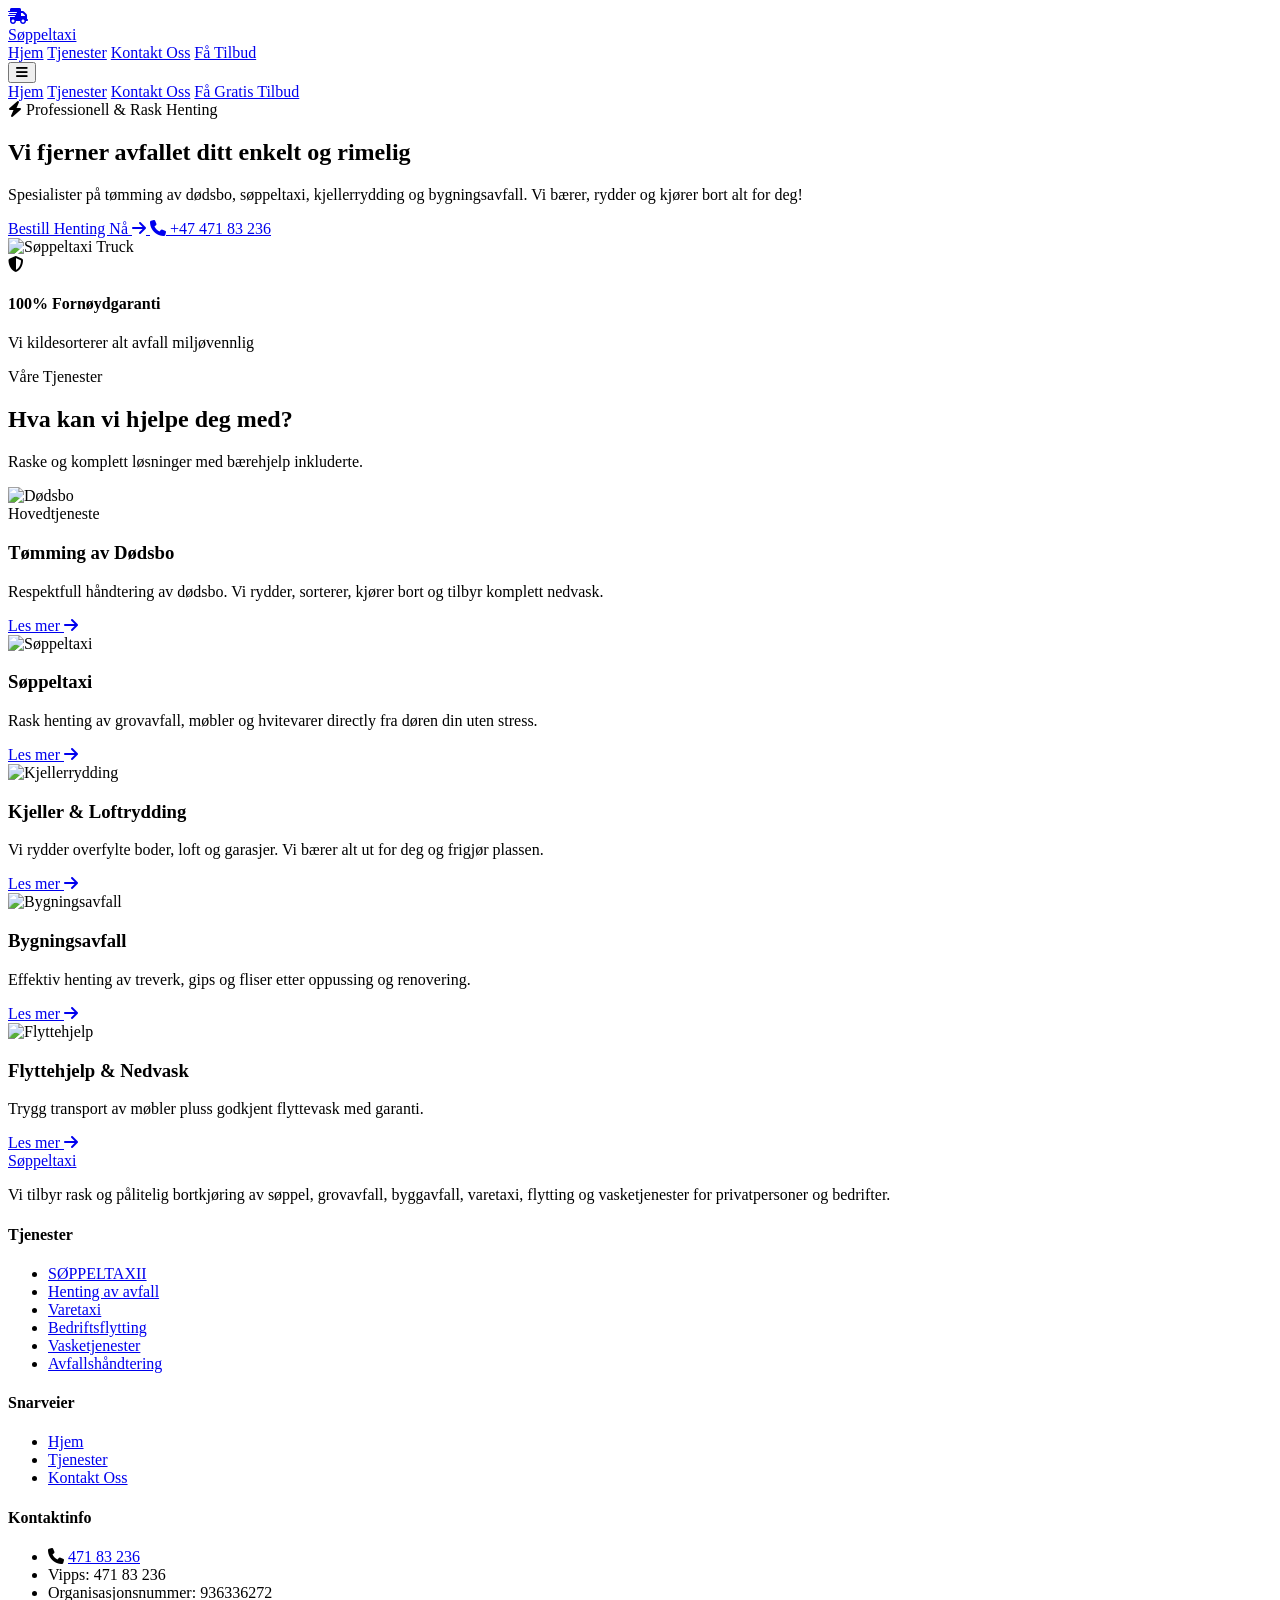
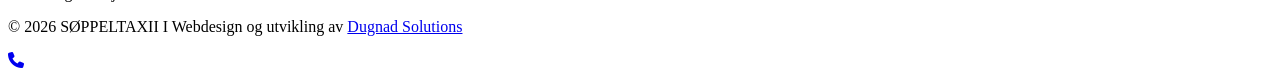
==== index.html @ 5bb707fd "Add files via upload" ====
﻿<!DOCTYPE html>
<html lang="no" dir="ltr">
<head>
    <meta charset="UTF-8">
    <meta name="viewport" content="width=device-width, initial-scale=1.0">
    <title>Søppeltaxi | Dødsbo, Avfallshåndtering og Flytting</title>
    <meta name="description" content="Rask og rimelig søppeltaxi, tømming av dødsbo, kjellerrydding og flyttehjelp. Vi tar oss av alt avfall.">
    <script src="https://cdn.tailwindcss.com"></script>
    <link rel="stylesheet" href="https://cdnjs.cloudflare.com/ajax/libs/font-awesome/6.4.0/css/all.min.css">
    <link rel="stylesheet" href="style.css">
    <script>
        tailwind.config = {
            theme: {
                extend: {
                    colors: {
                        brand: {
                            blue: '#3B82F6',
                            green: '#10B981',
                            accent: '#F59E0B',
                            bg: '#0F172A',
                            card: '#1E293B',
                            textMain: '#F8FAFC',
                            textMuted: '#94A3B8'
                        }
                    }
                }
            }
        }
    </script>
</head>
<body class="bg-brand-bg text-brand-textMuted min-h-screen flex flex-col relative overflow-x-hidden">

    <!-- Ambient Background Glows -->
    <div class="absolute top-0 left-1/4 w-[500px] h-[500px] bg-brand-blue rounded-full mix-blend-screen filter blur-[160px] opacity-20 pointer-events-none z-0"></div>
    <div class="absolute top-[35%] right-0 w-[450px] h-[450px] bg-brand-green rounded-full mix-blend-screen filter blur-[160px] opacity-15 pointer-events-none z-0"></div>

    <!-- Header -->
    <header class="bg-brand-bg/80 backdrop-blur-md border-b border-slate-800/80 py-4 fixed top-0 w-full z-50 transition-all duration-300" id="main-header">
        <div class="max-w-7xl mx-auto px-4 sm:px-6 lg:px-8 flex justify-between items-center">
            <a href="index.html" class="flex items-center gap-3">
                <div class="bg-brand-blue text-white p-2.5 rounded-xl shadow-[0_0_15px_rgba(59,130,246,0.5)]">
                    <i class="fa-solid fa-truck-fast text-xl"></i>
                </div>
                <span class="font-extrabold text-2xl tracking-tight text-brand-textMain">Søppel<span class="text-brand-green">taxi</span></span>
            </a>

            <nav class="hidden md:flex items-center gap-8 font-semibold text-sm">
                <a href="index.html" class="text-brand-textMain hover:text-brand-blue transition">Hjem</a>
                <a href="services.html" class="text-brand-textMuted hover:text-brand-blue transition">Tjenester</a>
                <a href="contact.html" class="text-brand-textMuted hover:text-brand-blue transition">Kontakt Oss</a>
                <a href="contact.html" class="bg-brand-blue hover:bg-blue-600 text-white px-5 py-2.5 rounded-full font-bold shadow-[0_0_15px_rgba(59,130,246,0.4)] transition hover:shadow-[0_0_25px_rgba(59,130,246,0.7)]">Få Tilbud</a>
            </nav>

            <button id="mobile-menu-btn" class="md:hidden text-brand-textMain text-2xl focus:outline-none p-2">
                <i class="fa-solid fa-bars"></i>
            </button>
        </div>

        <div id="mobile-menu" class="hidden md:hidden bg-brand-card border-b border-slate-700 px-6 py-6 space-y-4">
            <a href="index.html" class="block font-bold text-brand-textMain">Hjem</a>
            <a href="services.html" class="block text-brand-textMuted hover:text-white">Tjenester</a>
            <a href="contact.html" class="block text-brand-textMuted hover:text-white">Kontakt Oss</a>
            <a href="contact.html" class="block text-center bg-brand-blue text-white py-3 rounded-lg font-bold">Få Gratis Tilbud</a>
        </div>
    </header>

    <!-- Split Hero Section with Image -->
    <section class="pt-36 pb-20 md:pt-44 md:pb-28 relative z-10">
        <div class="max-w-7xl mx-auto px-4 sm:px-6 lg:px-8 grid md:grid-cols-2 gap-12 items-center">
            
            <!-- Hero Text -->
            <div class="fade-in-up text-center md:text-left">
                <span class="inline-block bg-brand-blue/10 border border-brand-blue/30 text-brand-blue font-bold text-xs uppercase px-4 py-2 rounded-full mb-6 shadow-[0_0_10px_rgba(59,130,246,0.2)]">
                    <i class="fa-solid fa-bolt mr-1"></i> Professionell & Rask Henting
                </span>
                <h1 class="text-4xl sm:text-5xl lg:text-6xl font-black text-brand-textMain leading-tight mb-6">
                    Vi fjerner avfallet ditt <span class="text-transparent bg-clip-text bg-gradient-to-r from-brand-blue to-brand-green">enkelt og rimelig</span>
                </h1>
                <p class="text-lg text-brand-textMuted mb-8 leading-relaxed">
                    Spesialister på tømming av dødsbo, søppeltaxi, kjellerrydding og bygningsavfall. Vi bærer, rydder og kjører bort alt for deg!
                </p>
                <div class="flex flex-col sm:flex-row gap-4 justify-center md:justify-start items-center">
                    <a href="contact.html" class="w-full sm:w-auto bg-brand-blue hover:bg-blue-600 text-white font-bold px-8 py-4 rounded-xl shadow-[0_0_20px_rgba(59,130,246,0.5)] transition hover:scale-105 text-center">
                        Bestill Henting Nå <i class="fa-solid fa-arrow-right ml-2"></i>
                    </a>
                    <a href="tel:+4747183236" class="w-full sm:w-auto bg-brand-card hover:bg-slate-700 text-brand-textMain border border-slate-700 font-bold px-8 py-4 rounded-xl transition text-center flex items-center justify-center gap-2">
                        <i class="fa-solid fa-phone text-brand-green"></i> +47 471 83 236
                    </a>
                </div>
            </div>

            <!-- Hero Right Side: Company Image Container -->
<div class="relative group fade-in-up delay-200">
    <!-- Glow Background Effect (إضاءة توهج خلف الصورة) -->
    <div class="absolute -inset-1 bg-gradient-to-r from-brand-blue to-brand-green rounded-3xl blur-md opacity-30 group-hover:opacity-50 transition duration-500"></div>
    
    <!-- Image Box -->
    <div class="relative rounded-2xl overflow-hidden border border-slate-700/80 shadow-2xl bg-slate-900">
        
        <!-- Company Image (صورة الشركة) -->
        <img 
            src="images/soppeltaxi.jpeg" 
            alt="Søppeltaxi Truck" 
            class="w-full h-[380px] sm:h-[450px] object-cover hover:scale-105 transition duration-700 block"
            onerror="this.onerror=null; this.src='https://images.unsplash.com/photo-1558611848-73f7eb4001a1?q=80&w=1000&auto=format&fit=crop';"
        >

        <!-- Gradient Overlay -->
        <div class="absolute inset-0 bg-gradient-to-t from-slate-950/90 via-transparent to-transparent pointer-events-none"></div>

        <!-- 100% Guarantee Badge Overlay -->
        <div class="absolute bottom-4 left-4 right-4 p-4 bg-[#0F172A]/90 backdrop-blur-md rounded-xl border border-slate-700/80">
            <div class="flex items-center gap-3">
                <i class="fa-solid fa-shield-halved text-brand-green text-2xl shrink-0"></i>
                <div>
                    <h4 class="text-white font-bold text-sm">100% Fornøydgaranti</h4>
                    <p class="text-slate-400 text-xs">Vi kildesorterer alt avfall miljøvennlig</p>
                </div>
            </div>
        </div>

    </div>
</div>

        </div>
    </section>

    <!-- Services Cards with Visual Images -->
    <section id="tjenester" class="py-20 bg-brand-bg relative z-10">
        <div class="max-w-7xl mx-auto px-4 sm:px-6 lg:px-8">
            <div class="text-center max-w-3xl mx-auto mb-16 fade-in-up">
                <span class="text-brand-green font-bold text-xs uppercase tracking-widest bg-brand-green/10 px-4 py-1.5 rounded-full border border-brand-green/20">Våre Tjenester</span>
                <h2 class="text-3xl sm:text-5xl font-extrabold text-brand-textMain mt-4 mb-4">Hva kan vi hjelpe deg med?</h2>
                <p class="text-brand-textMuted">Raske og komplett løsninger med bærehjelp inkluderte.</p>
            </div>

            <div class="grid grid-cols-1 md:grid-cols-2 lg:grid-cols-3 gap-8">

                <!-- Service 1: Dødsbo -->
                <div class="bg-brand-card border border-brand-blue/50 rounded-2xl overflow-hidden hover:border-brand-blue transition duration-300 shadow-lg hover:shadow-[0_0_30px_rgba(59,130,246,0.3)] group flex flex-col">
                    <div class="relative h-48 overflow-hidden">
                        <img src="https://images.unsplash.com/photo-1600585154340-be6161a56a0c?auto=format&fit=crop&w=600&q=80" alt="Dødsbo" class="w-full h-full object-cover group-hover:scale-110 transition duration-500">
                        <div class="absolute inset-0 bg-gradient-to-t from-brand-card to-transparent"></div>
                        <span class="absolute top-4 right-4 bg-brand-blue text-white text-xs font-bold px-3 py-1 rounded-full uppercase shadow">Hovedtjeneste</span>
                    </div>
                    <div class="p-6 flex flex-col flex-grow justify-between">
                        <div>
                            <h3 class="text-2xl font-bold text-brand-textMain mb-3">Tømming av Dødsbo</h3>
                            <p class="text-brand-textMuted text-sm leading-relaxed mb-6">Respektfull håndtering av dødsbo. Vi rydder, sorterer, kjører bort og tilbyr komplett nedvask.</p>
                        </div>
                        <a href="services.html" class="inline-flex items-center justify-between text-brand-blue font-bold text-sm hover:text-white transition">Les mer <i class="fa-solid fa-arrow-right"></i></a>
                    </div>
                </div>

                <!-- Service 2: Søppeltaxi -->
                <div class="bg-brand-card border border-slate-700/80 rounded-2xl overflow-hidden hover:border-brand-green transition duration-300 shadow-lg hover:shadow-[0_0_25px_rgba(16,185,129,0.3)] group flex flex-col">
                    <div class="relative h-48 overflow-hidden">
                        <img src="https://images.unsplash.com/photo-1611284446314-60a58ac0deb9?auto=format&fit=crop&w=600&q=80" alt="Søppeltaxi" class="w-full h-full object-cover group-hover:scale-110 transition duration-500">
                        <div class="absolute inset-0 bg-gradient-to-t from-brand-card to-transparent"></div>
                    </div>
                    <div class="p-6 flex flex-col flex-grow justify-between">
                        <div>
                            <h3 class="text-2xl font-bold text-brand-textMain mb-3">Søppeltaxi</h3>
                            <p class="text-brand-textMuted text-sm leading-relaxed mb-6">Rask henting av grovavfall, møbler og hvitevarer directly fra døren din uten stress.</p>
                        </div>
                        <a href="services.html" class="inline-flex items-center justify-between text-brand-green font-bold text-sm hover:text-white transition">Les mer <i class="fa-solid fa-arrow-right"></i></a>
                    </div>
                </div>

                <!-- Service 3: Kjeller & Loft -->
                <div class="bg-brand-card border border-slate-700/80 rounded-2xl overflow-hidden hover:border-brand-accent transition duration-300 shadow-lg hover:shadow-[0_0_25px_rgba(245,158,11,0.3)] group flex flex-col">
                    <div class="relative h-48 overflow-hidden">
                        <img src="https://images.unsplash.com/photo-1595246140625-573b715d11dc?auto=format&fit=crop&w=600&q=80" alt="Kjellerrydding" class="w-full h-full object-cover group-hover:scale-110 transition duration-500">
                        <div class="absolute inset-0 bg-gradient-to-t from-brand-card to-transparent"></div>
                    </div>
                    <div class="p-6 flex flex-col flex-grow justify-between">
                        <div>
                            <h3 class="text-2xl font-bold text-brand-textMain mb-3">Kjeller & Loftrydding</h3>
                            <p class="text-brand-textMuted text-sm leading-relaxed mb-6">Vi rydder overfylte boder, loft og garasjer. Vi bærer alt ut for deg og frigjør plassen.</p>
                        </div>
                        <a href="services.html" class="inline-flex items-center justify-between text-brand-accent font-bold text-sm hover:text-white transition">Les mer <i class="fa-solid fa-arrow-right"></i></a>
                    </div>
                </div>

                <!-- Service 4: Bygningsavfall -->
                <div class="bg-brand-card border border-slate-700/80 rounded-2xl overflow-hidden hover:border-brand-blue transition duration-300 shadow-lg group flex flex-col">
                    <div class="relative h-48 overflow-hidden">
                        <img src="https://images.unsplash.com/photo-1504307651254-35680f356dfd?auto=format&fit=crop&w=600&q=80" alt="Bygningsavfall" class="w-full h-full object-cover group-hover:scale-110 transition duration-500">
                        <div class="absolute inset-0 bg-gradient-to-t from-brand-card to-transparent"></div>
                    </div>
                    <div class="p-6 flex flex-col flex-grow justify-between">
                        <div>
                            <h3 class="text-2xl font-bold text-brand-textMain mb-3">Bygningsavfall</h3>
                            <p class="text-brand-textMuted text-sm leading-relaxed mb-6">Effektiv henting av treverk, gips og fliser etter oppussing og renovering.</p>
                        </div>
                        <a href="services.html" class="inline-flex items-center justify-between text-brand-blue font-bold text-sm hover:text-white transition">Les mer <i class="fa-solid fa-arrow-right"></i></a>
                    </div>
                </div>

                <!-- Service 5: Flyttehjelp -->
                <div class="bg-brand-card border border-slate-700/80 rounded-2xl overflow-hidden hover:border-brand-accent transition duration-300 shadow-lg group flex flex-col">
                    <div class="relative h-48 overflow-hidden">
                        <img src="https://images.unsplash.com/photo-1600585152220-90363fe7e115?auto=format&fit=crop&w=600&q=80" alt="Flyttehjelp" class="w-full h-full object-cover group-hover:scale-110 transition duration-500">
                        <div class="absolute inset-0 bg-gradient-to-t from-brand-card to-transparent"></div>
                    </div>
                    <div class="p-6 flex flex-col flex-grow justify-between">
                        <div>
                            <h3 class="text-2xl font-bold text-brand-textMain mb-3">Flyttehjelp & Nedvask</h3>
                            <p class="text-brand-textMuted text-sm leading-relaxed mb-6">Trygg transport av møbler pluss godkjent flyttevask med garanti.</p>
                        </div>
                        <a href="services.html" class="inline-flex items-center justify-between text-brand-accent font-bold text-sm hover:text-white transition">Les mer <i class="fa-solid fa-arrow-right"></i></a>
                    </div>
                </div>

            </div>
        </div>
    </section>

    <!-- Footer Section (جاهز للنسخ في كل صفحات الموقع) -->
<footer class="bg-[#0b1120] text-slate-400 pt-16 pb-12 border-t border-slate-800 relative z-10">
    <div class="max-w-7xl mx-auto px-4 sm:px-6 lg:px-8">
        
        <!-- Top Footer Grid (4 Columns) -->
        <div class="grid grid-cols-1 md:grid-cols-2 lg:grid-cols-4 gap-10 mb-12">
            
            <!-- Column 1: About Brand -->
            <div class="space-y-4">
                <a href="index.html" class="flex items-center gap-2.5 mb-2">
                    <span class="font-black text-2xl tracking-tight text-white">Søppel<span class="text-brand-green">taxi</span></span>
                </a>
                <p class="text-sm leading-relaxed text-slate-400">
                    Vi tilbyr rask og pålitelig bortkjøring av søppel, grovavfall, byggavfall, varetaxi, flytting og vasketjenester for privatpersoner og bedrifter.
                </p>
            </div>

            <!-- Column 2: Tjenester -->
            <div>
                <h4 class="text-lg font-bold text-white mb-4">Tjenester</h4>
                <ul class="space-y-2.5 text-sm">
                    <li><a href="services.html" class="hover:text-brand-blue transition">SØPPELTAXII</a></li>
                    <li><a href="services.html" class="hover:text-brand-blue transition">Henting av avfall</a></li>
                    <li><a href="services.html" class="hover:text-brand-blue transition">Varetaxi</a></li>
                    <li><a href="services.html" class="hover:text-brand-blue transition">Bedriftsflytting</a></li>
                    <li><a href="services.html" class="hover:text-brand-blue transition">Vasketjenester</a></li>
                    <li><a href="services.html" class="hover:text-brand-blue transition">Avfallshåndtering</a></li>
                </ul>
            </div>

            <!-- Column 3: Snarveier -->
            <div>
                <h4 class="text-lg font-bold text-white mb-4">Snarveier</h4>
                <ul class="space-y-2.5 text-sm">
                    <li><a href="index.html" class="hover:text-brand-blue transition">Hjem</a></li>
                    <li><a href="services.html" class="hover:text-brand-blue transition">Tjenester</a></li>
                    <li><a href="contact.html" class="hover:text-brand-blue transition">Kontakt Oss</a></li>
                </ul>
            </div>

            <!-- Column 4: Kontaktinfo -->
            <div>
                <h4 class="text-lg font-bold text-white mb-4">Kontaktinfo</h4>
                <ul class="space-y-3 text-sm">
                    <li class="flex items-center gap-2">
                        <i class="fa-solid fa-phone text-brand-green"></i>
                        <a href="tel:+4747183236" class="hover:text-white font-semibold transition text-white">471 83 236</a>
                    </li>
                    <li>
                        <span>Vipps: </span><span class="font-semibold text-white">471 83 236</span>
                    </li>
                    <li>
                        <span>Organisasjonsnummer: </span><span class="font-semibold text-white">936336272</span>
                    </li>
                </ul>
            </div>

        </div>

        <!-- Horizontal Divider -->
        <div class="border-t border-slate-800/80 pt-8 mt-4 text-center">
            <p class="text-xs sm:text-sm text-slate-500 leading-relaxed">
                &copy; 2026 SØPPELTAXII I Webdesign og utvikling av 
                <a href="#" class="underline font-semibold text-slate-400 hover:text-brand-blue transition">Dugnad Solutions</a>
            </p>
        </div>

    </div>
</footer>

<!-- Floating Call Button (ضع هذا السطر تحت الفوتر مباشرة في جميع الصفحات) -->
<a href="tel:+4747183236" class="fixed bottom-6 left-6 z-50 bg-brand-blue text-white p-3.5 rounded-full shadow-[0_0_20px_rgba(59,130,246,0.6)] hover:scale-110 hover:bg-blue-600 transition duration-300 flex items-center justify-center w-14 h-14 border border-blue-400/30" title="Ring oss">
    <i class="fa-solid fa-phone text-xl"></i>
</a>

    <script src="script.js"></script>
</body>
</html>
---- style.css ----
﻿/* ==========================================================================
   Søppeltaxi - Lightweight Custom Styles
   ========================================================================== */

/* 1. التمرير السلس */
html {
    scroll-behavior: smooth;
}

/* 2. حركات الظهور (Animations) */
.fade-in-up {
    animation: fadeInUp 0.8s ease-out forwards;
    opacity: 0;
    transform: translateY(20px);
}

.delay-200 {
    animation-delay: 0.2s;
}

@keyframes fadeInUp {
    to {
        opacity: 1;
        transform: translateY(0);
    }
}

/* 3. شريط التمرير المخصص (Scrollbar) للثيم الداكن */
::-webkit-scrollbar {
    width: 10px;
}

::-webkit-scrollbar-track {
    background: #0F172A; 
}

::-webkit-scrollbar-thumb {
    background: #1E293B; 
    border-radius: 5px;
    border: 1px solid rgba(255, 255, 255, 0.05);
}

::-webkit-scrollbar-thumb:hover {
    background: #3B82F6; 
}

/* 4. لون تحديد النصوص */
::selection {
    background-color: #3B82F6;
    color: #FFFFFF;
}
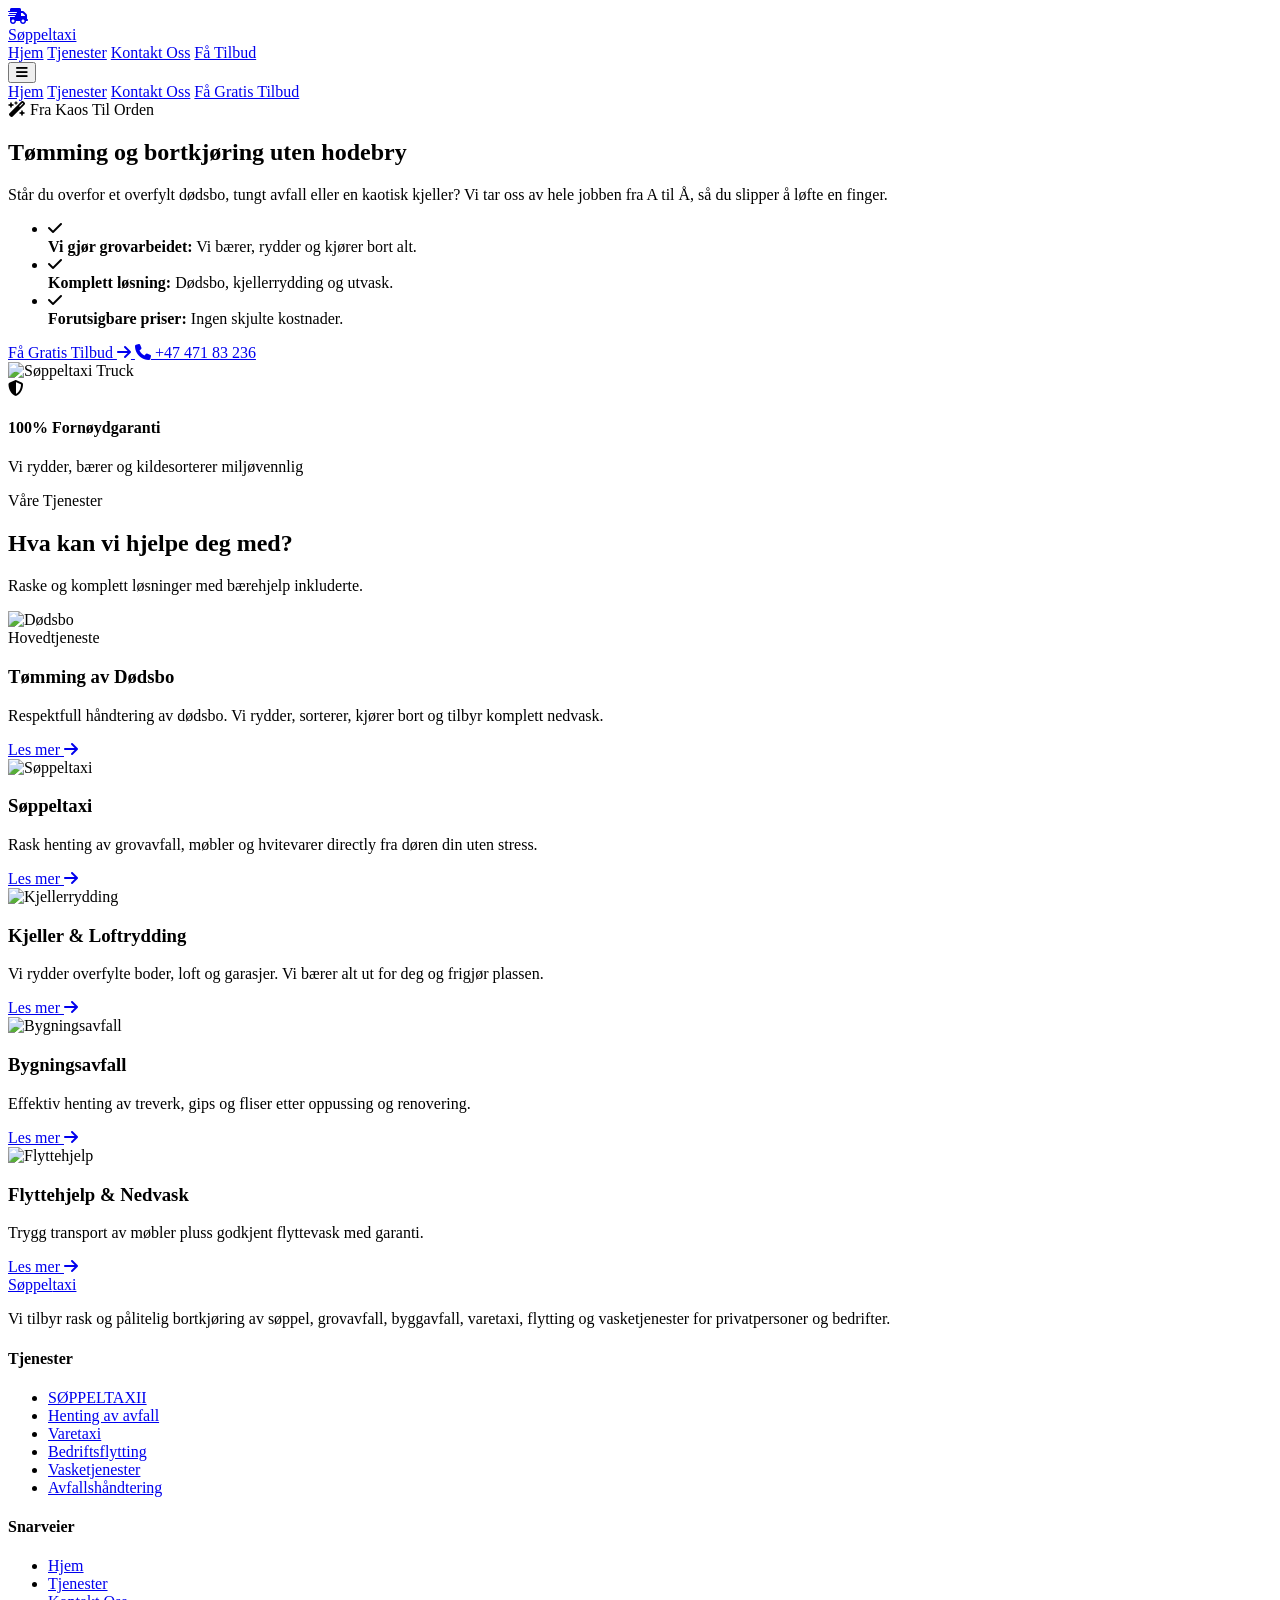
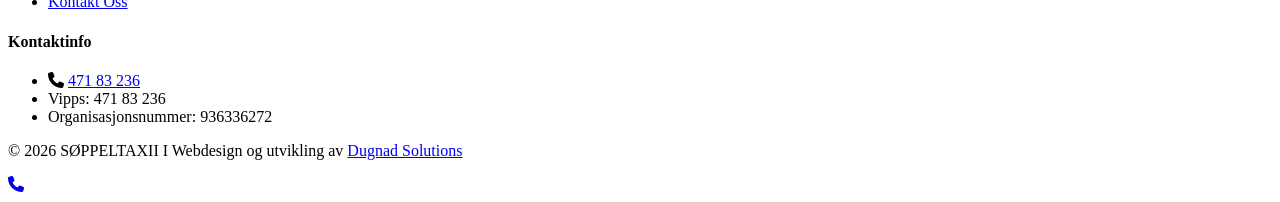
==== commit 3e7c0744: "Update index.html" ====
--- a/index.html
+++ b/index.html
@@ -1,4 +1,4 @@
-﻿<!DOCTYPE html>
+<!DOCTYPE html>
 <html lang="no" dir="ltr">
 <head>
     <meta charset="UTF-8">
@@ -64,24 +64,50 @@
         </div>
     </header>
 
-    <!-- Split Hero Section with Image -->
+    <!-- Hero Section (Option 2: Problem Solver) -->
     <section class="pt-36 pb-20 md:pt-44 md:pb-28 relative z-10">
         <div class="max-w-7xl mx-auto px-4 sm:px-6 lg:px-8 grid md:grid-cols-2 gap-12 items-center">
             
-            <!-- Hero Text -->
+            <!-- Hero Content -->
             <div class="fade-in-up text-center md:text-left">
-                <span class="inline-block bg-brand-blue/10 border border-brand-blue/30 text-brand-blue font-bold text-xs uppercase px-4 py-2 rounded-full mb-6 shadow-[0_0_10px_rgba(59,130,246,0.2)]">
-                    <i class="fa-solid fa-bolt mr-1"></i> Professionell & Rask Henting
+                <span class="inline-block bg-brand-green/10 border border-brand-green/30 text-brand-green font-bold text-xs uppercase px-4 py-2 rounded-full mb-6 shadow-[0_0_10px_rgba(16,185,129,0.2)]">
+                    <i class="fa-solid fa-wand-magic-sparkles mr-1.5"></i> Fra Kaos Til Orden
                 </span>
+                
                 <h1 class="text-4xl sm:text-5xl lg:text-6xl font-black text-brand-textMain leading-tight mb-6">
-                    Vi fjerner avfallet ditt <span class="text-transparent bg-clip-text bg-gradient-to-r from-brand-blue to-brand-green">enkelt og rimelig</span>
+                    Tømming og bortkjøring <span class="text-transparent bg-clip-text bg-gradient-to-r from-brand-blue to-brand-green">uten hodebry</span>
                 </h1>
+                
                 <p class="text-lg text-brand-textMuted mb-8 leading-relaxed">
-                    Spesialister på tømming av dødsbo, søppeltaxi, kjellerrydding og bygningsavfall. Vi bærer, rydder og kjører bort alt for deg!
+                    Står du overfor et overfylt dødsbo, tungt avfall eller en kaotisk kjeller? Vi tar oss av hele jobben fra A til Å, så du slipper å løfte en finger.
                 </p>
+
+                <!-- Key Benefits Checklist -->
+                <ul class="space-y-3.5 mb-8 text-left inline-block md:block text-brand-textMain font-medium text-sm sm:text-base">
+                    <li class="flex items-center gap-3">
+                        <div class="w-6 h-6 rounded-full bg-brand-green/20 text-brand-green flex items-center justify-center shrink-0">
+                            <i class="fa-solid fa-check text-xs"></i>
+                        </div>
+                        <span><strong>Vi gjør grovarbeidet:</strong> Vi bærer, rydder og kjører bort alt.</span>
+                    </li>
+                    <li class="flex items-center gap-3">
+                        <div class="w-6 h-6 rounded-full bg-brand-green/20 text-brand-green flex items-center justify-center shrink-0">
+                            <i class="fa-solid fa-check text-xs"></i>
+                        </div>
+                        <span><strong>Komplett løsning:</strong> Dødsbo, kjellerrydding og utvask.</span>
+                    </li>
+                    <li class="flex items-center gap-3">
+                        <div class="w-6 h-6 rounded-full bg-brand-green/20 text-brand-green flex items-center justify-center shrink-0">
+                            <i class="fa-solid fa-check text-xs"></i>
+                        </div>
+                        <span><strong>Forutsigbare priser:</strong> Ingen skjulte kostnader.</span>
+                    </li>
+                </ul>
+
+                <!-- Action Buttons -->
                 <div class="flex flex-col sm:flex-row gap-4 justify-center md:justify-start items-center">
                     <a href="contact.html" class="w-full sm:w-auto bg-brand-blue hover:bg-blue-600 text-white font-bold px-8 py-4 rounded-xl shadow-[0_0_20px_rgba(59,130,246,0.5)] transition hover:scale-105 text-center">
-                        Bestill Henting Nå <i class="fa-solid fa-arrow-right ml-2"></i>
+                        Få Gratis Tilbud <i class="fa-solid fa-arrow-right ml-2"></i>
                     </a>
                     <a href="tel:+4747183236" class="w-full sm:w-auto bg-brand-card hover:bg-slate-700 text-brand-textMain border border-slate-700 font-bold px-8 py-4 rounded-xl transition text-center flex items-center justify-center gap-2">
                         <i class="fa-solid fa-phone text-brand-green"></i> +47 471 83 236
@@ -89,43 +115,32 @@
                 </div>
             </div>
 
-            <!-- Hero Right Side: Company Image Container -->
-<div class="relative group fade-in-up delay-200">
-    <!-- Glow Background Effect (إضاءة توهج خلف الصورة) -->
-    <div class="absolute -inset-1 bg-gradient-to-r from-brand-blue to-brand-green rounded-3xl blur-md opacity-30 group-hover:opacity-50 transition duration-500"></div>
-    
-    <!-- Image Box -->
-    <div class="relative rounded-2xl overflow-hidden border border-slate-700/80 shadow-2xl bg-slate-900">
-        
-        <!-- Company Image (صورة الشركة) -->
-        <img 
-            src="images/soppeltaxi.jpeg" 
-            alt="Søppeltaxi Truck" 
-            class="w-full h-[380px] sm:h-[450px] object-cover hover:scale-105 transition duration-700 block"
-            onerror="this.onerror=null; this.src='https://images.unsplash.com/photo-1558611848-73f7eb4001a1?q=80&w=1000&auto=format&fit=crop';"
-        >
-
-        <!-- Gradient Overlay -->
-        <div class="absolute inset-0 bg-gradient-to-t from-slate-950/90 via-transparent to-transparent pointer-events-none"></div>
-
-        <!-- 100% Guarantee Badge Overlay -->
-        <div class="absolute bottom-4 left-4 right-4 p-4 bg-[#0F172A]/90 backdrop-blur-md rounded-xl border border-slate-700/80">
-            <div class="flex items-center gap-3">
-                <i class="fa-solid fa-shield-halved text-brand-green text-2xl shrink-0"></i>
-                <div>
-                    <h4 class="text-white font-bold text-sm">100% Fornøydgaranti</h4>
-                    <p class="text-slate-400 text-xs">Vi kildesorterer alt avfall miljøvennlig</p>
-                </div>
-            </div>
-        </div>
-
-    </div>
-</div>
+            <!-- Hero Image Box -->
+            <div class="relative group fade-in-up delay-200">
+                <div class="absolute -inset-1 bg-gradient-to-r from-brand-blue to-brand-green rounded-3xl blur-md opacity-30 group-hover:opacity-50 transition duration-500"></div>
+                
+                <div class="relative rounded-2xl overflow-hidden border border-slate-700/80 shadow-2xl bg-slate-900">
+                    <img src="images/truck.jpeg" alt="Søppeltaxi Truck" class="w-full h-[380px] sm:h-[450px] object-cover hover:scale-105 transition duration-700 block">
+
+                    <div class="absolute inset-0 bg-gradient-to-t from-slate-950/90 via-transparent to-transparent pointer-events-none"></div>
+
+                    <!-- Guarantee Badge Overlay -->
+                    <div class="absolute bottom-4 left-4 right-4 p-4 bg-[#0F172A]/90 backdrop-blur-md rounded-xl border border-slate-700/80">
+                        <div class="flex items-center gap-3">
+                            <i class="fa-solid fa-shield-halved text-brand-green text-2xl shrink-0"></i>
+                            <div>
+                                <h4 class="text-white font-bold text-sm">100% Fornøydgaranti</h4>
+                                <p class="text-slate-400 text-xs">Vi rydder, bærer og kildesorterer miljøvennlig</p>
+                            </div>
+                        </div>
+                    </div>
+                </div>
+            </div>
 
         </div>
     </section>
 
-    <!-- Services Cards with Visual Images -->
+    <!-- Services Cards Section -->
     <section id="tjenester" class="py-20 bg-brand-bg relative z-10">
         <div class="max-w-7xl mx-auto px-4 sm:px-6 lg:px-8">
             <div class="text-center max-w-3xl mx-auto mb-16 fade-in-up">
@@ -216,81 +231,79 @@
         </div>
     </section>
 
-    <!-- Footer Section (جاهز للنسخ في كل صفحات الموقع) -->
-<footer class="bg-[#0b1120] text-slate-400 pt-16 pb-12 border-t border-slate-800 relative z-10">
-    <div class="max-w-7xl mx-auto px-4 sm:px-6 lg:px-8">
-        
-        <!-- Top Footer Grid (4 Columns) -->
-        <div class="grid grid-cols-1 md:grid-cols-2 lg:grid-cols-4 gap-10 mb-12">
+    <!-- Footer Section -->
+    <footer class="bg-[#0b1120] text-slate-400 pt-16 pb-12 border-t border-slate-800 relative z-10">
+        <div class="max-w-7xl mx-auto px-4 sm:px-6 lg:px-8">
             
-            <!-- Column 1: About Brand -->
-            <div class="space-y-4">
-                <a href="index.html" class="flex items-center gap-2.5 mb-2">
-                    <span class="font-black text-2xl tracking-tight text-white">Søppel<span class="text-brand-green">taxi</span></span>
-                </a>
-                <p class="text-sm leading-relaxed text-slate-400">
-                    Vi tilbyr rask og pålitelig bortkjøring av søppel, grovavfall, byggavfall, varetaxi, flytting og vasketjenester for privatpersoner og bedrifter.
+            <div class="grid grid-cols-1 md:grid-cols-2 lg:grid-cols-4 gap-10 mb-12">
+                
+                <!-- Column 1: About Brand -->
+                <div class="space-y-4">
+                    <a href="index.html" class="flex items-center gap-2.5 mb-2">
+                        <span class="font-black text-2xl tracking-tight text-white">Søppel<span class="text-brand-green">taxi</span></span>
+                    </a>
+                    <p class="text-sm leading-relaxed text-slate-400">
+                        Vi tilbyr rask og pålitelig bortkjøring av søppel, grovavfall, byggavfall, varetaxi, flytting og vasketjenester for privatpersoner og bedrifter.
+                    </p>
+                </div>
+
+                <!-- Column 2: Tjenester -->
+                <div>
+                    <h4 class="text-lg font-bold text-white mb-4">Tjenester</h4>
+                    <ul class="space-y-2.5 text-sm">
+                        <li><a href="services.html" class="hover:text-brand-blue transition">SØPPELTAXII</a></li>
+                        <li><a href="services.html" class="hover:text-brand-blue transition">Henting av avfall</a></li>
+                        <li><a href="services.html" class="hover:text-brand-blue transition">Varetaxi</a></li>
+                        <li><a href="services.html" class="hover:text-brand-blue transition">Bedriftsflytting</a></li>
+                        <li><a href="services.html" class="hover:text-brand-blue transition">Vasketjenester</a></li>
+                        <li><a href="services.html" class="hover:text-brand-blue transition">Avfallshåndtering</a></li>
+                    </ul>
+                </div>
+
+                <!-- Column 3: Snarveier -->
+                <div>
+                    <h4 class="text-lg font-bold text-white mb-4">Snarveier</h4>
+                    <ul class="space-y-2.5 text-sm">
+                        <li><a href="index.html" class="hover:text-brand-blue transition">Hjem</a></li>
+                        <li><a href="services.html" class="hover:text-brand-blue transition">Tjenester</a></li>
+                        <li><a href="contact.html" class="hover:text-brand-blue transition">Kontakt Oss</a></li>
+                    </ul>
+                </div>
+
+                <!-- Column 4: Kontaktinfo -->
+                <div>
+                    <h4 class="text-lg font-bold text-white mb-4">Kontaktinfo</h4>
+                    <ul class="space-y-3 text-sm">
+                        <li class="flex items-center gap-2">
+                            <i class="fa-solid fa-phone text-brand-green"></i>
+                            <a href="tel:+4747183236" class="hover:text-white font-semibold transition text-white">471 83 236</a>
+                        </li>
+                        <li>
+                            <span>Vipps: </span><span class="font-semibold text-white">471 83 236</span>
+                        </li>
+                        <li>
+                            <span>Organisasjonsnummer: </span><span class="font-semibold text-white">936336272</span>
+                        </li>
+                    </ul>
+                </div>
+
+            </div>
+
+            <div class="border-t border-slate-800/80 pt-8 mt-4 text-center">
+                <p class="text-xs sm:text-sm text-slate-500 leading-relaxed">
+                    &copy; 2026 SØPPELTAXII I Webdesign og utvikling av 
+                    <a href="#" class="underline font-semibold text-slate-400 hover:text-brand-blue transition">Dugnad Solutions</a>
                 </p>
             </div>
 
-            <!-- Column 2: Tjenester -->
-            <div>
-                <h4 class="text-lg font-bold text-white mb-4">Tjenester</h4>
-                <ul class="space-y-2.5 text-sm">
-                    <li><a href="services.html" class="hover:text-brand-blue transition">SØPPELTAXII</a></li>
-                    <li><a href="services.html" class="hover:text-brand-blue transition">Henting av avfall</a></li>
-                    <li><a href="services.html" class="hover:text-brand-blue transition">Varetaxi</a></li>
-                    <li><a href="services.html" class="hover:text-brand-blue transition">Bedriftsflytting</a></li>
-                    <li><a href="services.html" class="hover:text-brand-blue transition">Vasketjenester</a></li>
-                    <li><a href="services.html" class="hover:text-brand-blue transition">Avfallshåndtering</a></li>
-                </ul>
-            </div>
-
-            <!-- Column 3: Snarveier -->
-            <div>
-                <h4 class="text-lg font-bold text-white mb-4">Snarveier</h4>
-                <ul class="space-y-2.5 text-sm">
-                    <li><a href="index.html" class="hover:text-brand-blue transition">Hjem</a></li>
-                    <li><a href="services.html" class="hover:text-brand-blue transition">Tjenester</a></li>
-                    <li><a href="contact.html" class="hover:text-brand-blue transition">Kontakt Oss</a></li>
-                </ul>
-            </div>
-
-            <!-- Column 4: Kontaktinfo -->
-            <div>
-                <h4 class="text-lg font-bold text-white mb-4">Kontaktinfo</h4>
-                <ul class="space-y-3 text-sm">
-                    <li class="flex items-center gap-2">
-                        <i class="fa-solid fa-phone text-brand-green"></i>
-                        <a href="tel:+4747183236" class="hover:text-white font-semibold transition text-white">471 83 236</a>
-                    </li>
-                    <li>
-                        <span>Vipps: </span><span class="font-semibold text-white">471 83 236</span>
-                    </li>
-                    <li>
-                        <span>Organisasjonsnummer: </span><span class="font-semibold text-white">936336272</span>
-                    </li>
-                </ul>
-            </div>
-
-        </div>
-
-        <!-- Horizontal Divider -->
-        <div class="border-t border-slate-800/80 pt-8 mt-4 text-center">
-            <p class="text-xs sm:text-sm text-slate-500 leading-relaxed">
-                &copy; 2026 SØPPELTAXII I Webdesign og utvikling av 
-                <a href="#" class="underline font-semibold text-slate-400 hover:text-brand-blue transition">Dugnad Solutions</a>
-            </p>
-        </div>
-
-    </div>
-</footer>
-
-<!-- Floating Call Button (ضع هذا السطر تحت الفوتر مباشرة في جميع الصفحات) -->
-<a href="tel:+4747183236" class="fixed bottom-6 left-6 z-50 bg-brand-blue text-white p-3.5 rounded-full shadow-[0_0_20px_rgba(59,130,246,0.6)] hover:scale-110 hover:bg-blue-600 transition duration-300 flex items-center justify-center w-14 h-14 border border-blue-400/30" title="Ring oss">
-    <i class="fa-solid fa-phone text-xl"></i>
-</a>
+        </div>
+    </footer>
+
+    <!-- Floating Call Button -->
+    <a href="tel:+4747183236" class="fixed bottom-6 left-6 z-50 bg-brand-blue text-white p-3.5 rounded-full shadow-[0_0_20px_rgba(59,130,246,0.6)] hover:scale-110 hover:bg-blue-600 transition duration-300 flex items-center justify-center w-14 h-14 border border-blue-400/30" title="Ring oss">
+        <i class="fa-solid fa-phone text-xl"></i>
+    </a>
 
     <script src="script.js"></script>
 </body>
-</html>+</html>
